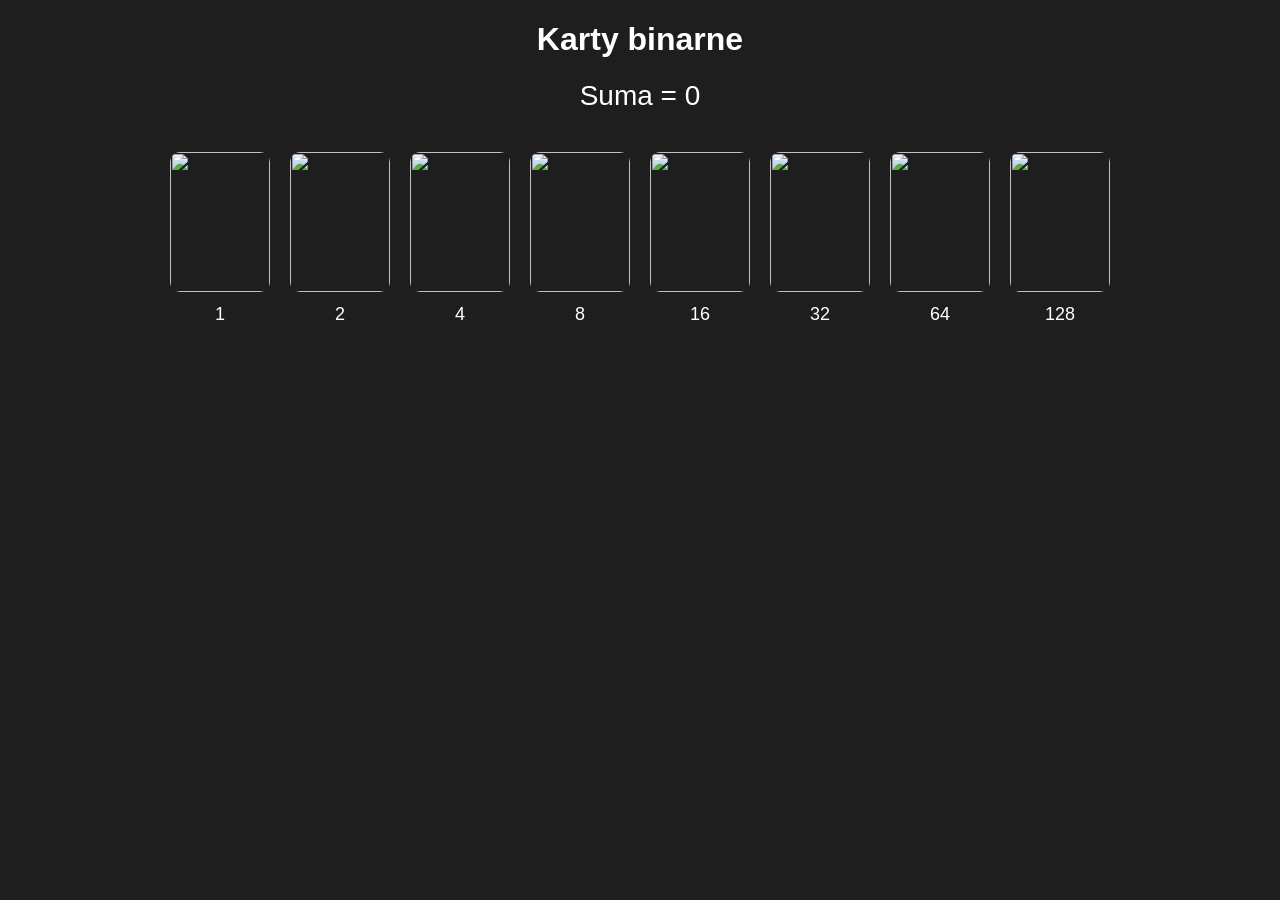
==== Karty Binarne/index.html @ e52fade2 "Add initial HTML structure for Karty Binarne game" ====
<!DOCTYPE html>
<html lang="pl">
<head>
<meta charset="UTF-8">
<title>Karty binarne</title>
<style>
    body {
        font-family: Arial;
        background: #1e1e1e;
        color: white;
        text-align: center;
    }

    #sum {
        font-size: 28px;
        margin-top: 20px;
    }

    .grid {
        display: flex;
        justify-content: center;
        gap: 20px;
        margin-top: 40px;
        flex-wrap: wrap;
    }

    .card {
        width: 100px;
        text-align: center;
        cursor: pointer;
    }

    .card img {
        width: 100%;
        height: 140px;
        border-radius: 10px;
    }

    .value {
        margin-top: 8px;
        font-size: 18px;
    }
</style>
</head>
<body>

<h1>Karty binarne</h1>
<div id="sum">Suma = 0</div>

<div class="grid" id="grid"></div>

<script>
    const grid = document.getElementById("grid");
    const sumDisplay = document.getElementById("sum");

    let total = 0;

    // wartości = nazwy plików
    const values = [1, 2, 4, 8, 16, 32, 64, 128];

    values.forEach(value => {
        let card = document.createElement("div");
        card.classList.add("card");

        let img = document.createElement("img");
        img.src = "reverse.png"; // ZAKRYTA

        let revealed = false;

        card.addEventListener("click", () => {
            revealed = !revealed;

            if (revealed) {
                img.src = value + ".png"; // np. 1.png, 2.png
                total += value;
            } else {
                img.src = "reverse.png";
                total -= value;
            }

            sumDisplay.textContent = "Suma = " + total;
        });

        let label = document.createElement("div");
        label.classList.add("value");
        label.textContent = value;

        card.appendChild(img);
        card.appendChild(label);
        grid.appendChild(card);
    });
</script>

</body>
</html>
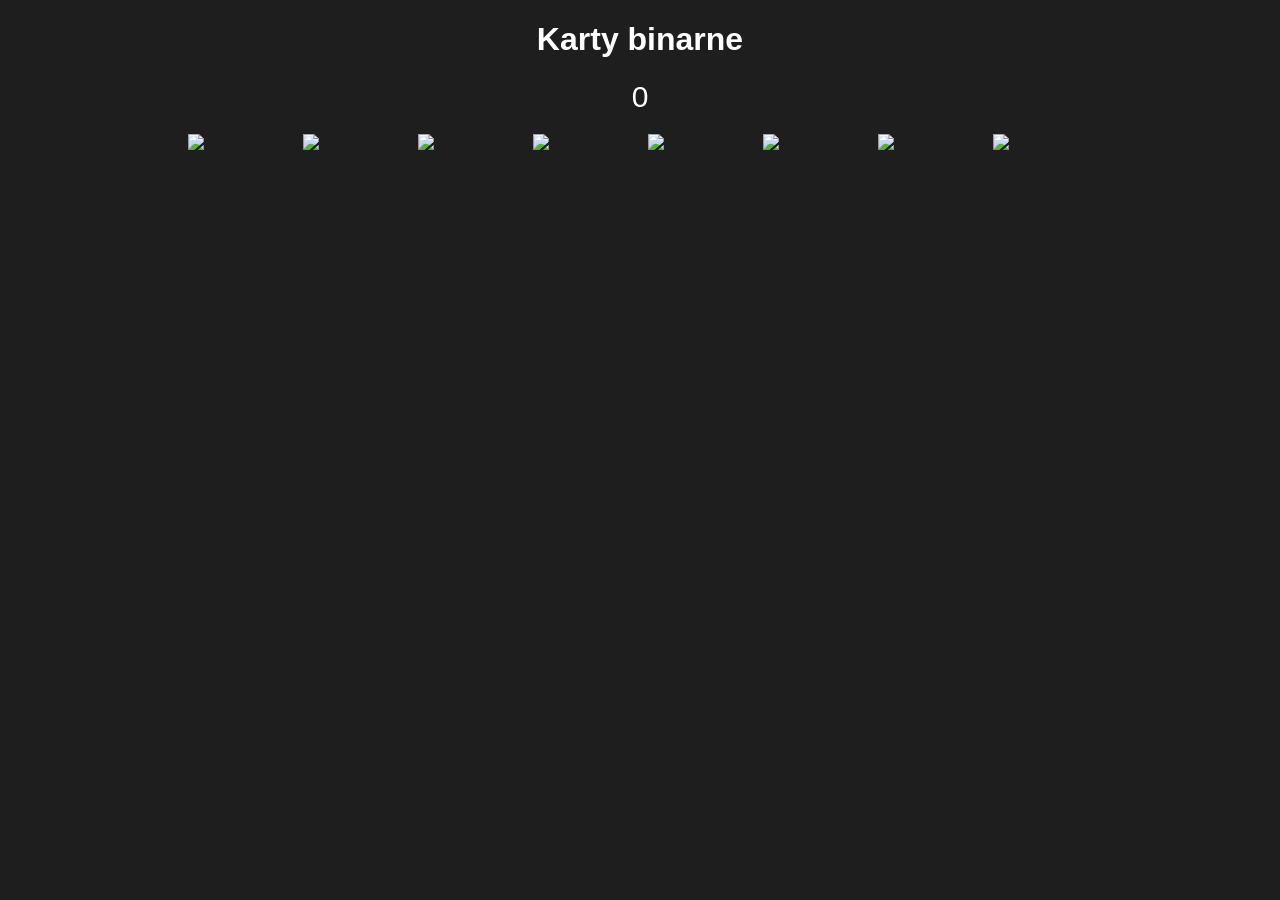
==== commit a297fd38: "Refactor HTML and JavaScript for card game" ====
--- a/Karty Binarne/index.html
+++ b/Karty Binarne/index.html
@@ -4,91 +4,67 @@
 <meta charset="UTF-8">
 <title>Karty binarne</title>
 <style>
-    body {
-        font-family: Arial;
-        background: #1e1e1e;
-        color: white;
-        text-align: center;
-    }
+body {
+    background: #1e1e1e;
+    color: white;
+    text-align: center;
+    font-family: Arial;
+}
 
-    #sum {
-        font-size: 28px;
-        margin-top: 20px;
-    }
+#sum {
+    font-size: 30px;
+    margin: 20px;
+}
 
-    .grid {
-        display: flex;
-        justify-content: center;
-        gap: 20px;
-        margin-top: 40px;
-        flex-wrap: wrap;
-    }
+.grid {
+    display: flex;
+    justify-content: center;
+    gap: 15px;
+    flex-wrap: wrap;
+}
 
-    .card {
-        width: 100px;
-        text-align: center;
-        cursor: pointer;
-    }
-
-    .card img {
-        width: 100%;
-        height: 140px;
-        border-radius: 10px;
-    }
-
-    .value {
-        margin-top: 8px;
-        font-size: 18px;
-    }
+img {
+    width: 100px;
+    cursor: pointer;
+}
 </style>
 </head>
 <body>
 
 <h1>Karty binarne</h1>
-<div id="sum">Suma = 0</div>
+<div id="sum">0</div>
 
 <div class="grid" id="grid"></div>
 
 <script>
-    const grid = document.getElementById("grid");
-    const sumDisplay = document.getElementById("sum");
+const values = [1,2,4,8,16,32,64,128];
+const grid = document.getElementById("grid");
+const sumText = document.getElementById("sum");
 
-    let total = 0;
+let sum = 0;
 
-    // wartości = nazwy plików
-    const values = [1, 2, 4, 8, 16, 32, 64, 128];
+values.forEach(v => {
+    let img = document.createElement("img");
+    img.src = "reverse.png";
 
-    values.forEach(value => {
-        let card = document.createElement("div");
-        card.classList.add("card");
+    let on = false;
 
-        let img = document.createElement("img");
-        img.src = "reverse.png"; // ZAKRYTA
+    img.onclick = () => {
+        on = !on;
 
-        let revealed = false;
+        if(on){
+            img.src = v + ".png";
+            sum += v;
+        } else {
+            img.src = "reverse.png";
+            sum -= v;
+        }
 
-        card.addEventListener("click", () => {
-            revealed = !revealed;
+        sumText.textContent = sum;
+    };
 
-            if (revealed) {
-                img.src = value + ".png"; // np. 1.png, 2.png
-                total += value;
-            } else {
-                img.src = "reverse.png";
-                total -= value;
-            }
-
-            sumDisplay.textContent = "Suma = " + total;
-        });
-
-        let label = document.createElement("div");
-        label.classList.add("value");
-        label.textContent = value;
-
-        card.appendChild(img);
-        card.appendChild(label);
-        grid.appendChild(card);
-    });
+    grid.appendChild(img);
+});
 </script>
 
 </body>
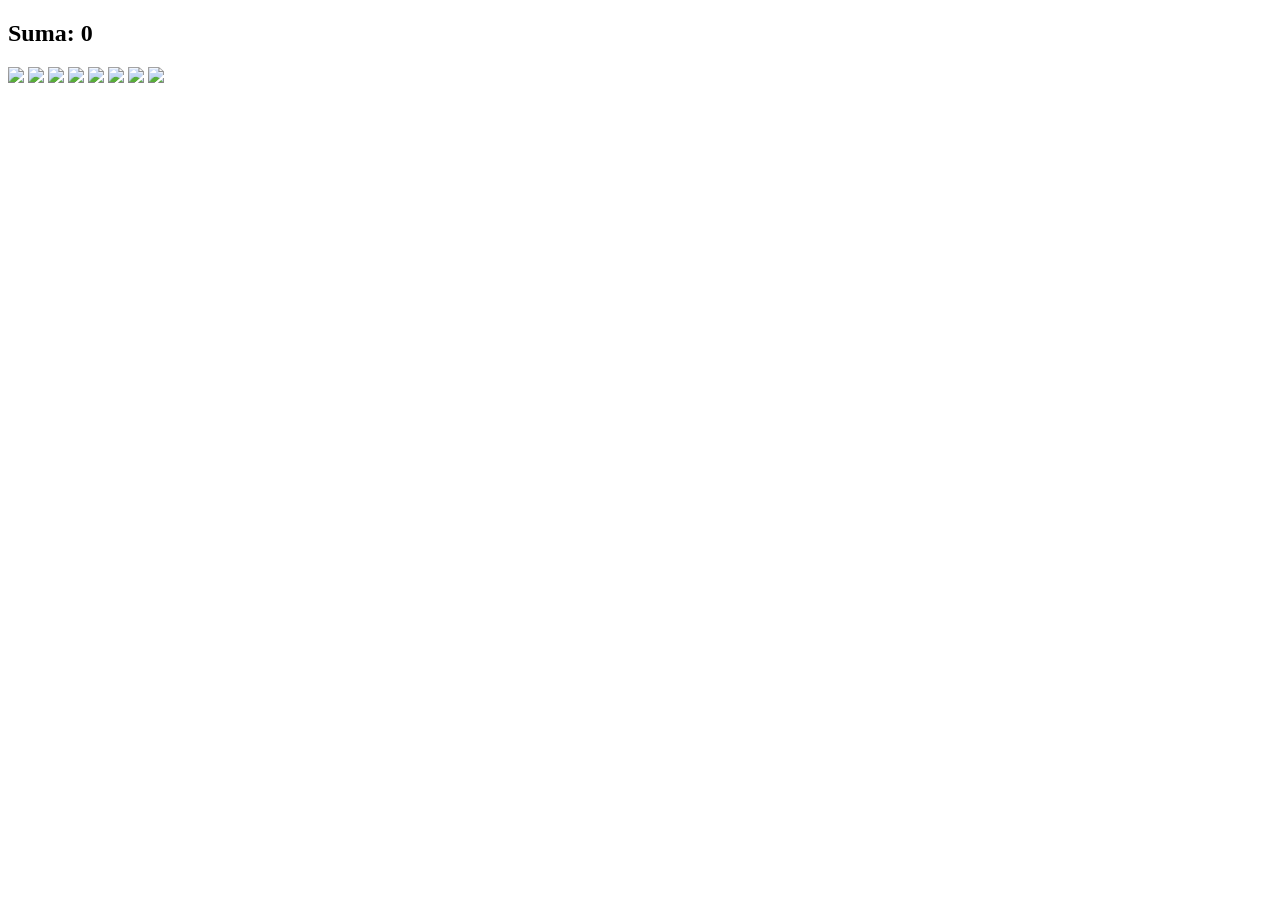
==== commit 26e4af1b: "Update index.html" ====
--- a/Karty Binarne/index.html
+++ b/Karty Binarne/index.html
@@ -1,71 +1,35 @@
 <!DOCTYPE html>
 <html lang="pl">
-<head>
-<meta charset="UTF-8">
-<title>Karty binarne</title>
-<style>
-body {
-    background: #1e1e1e;
-    color: white;
-    text-align: center;
-    font-family: Arial;
-}
-
-#sum {
-    font-size: 30px;
-    margin: 20px;
-}
-
-.grid {
-    display: flex;
-    justify-content: center;
-    gap: 15px;
-    flex-wrap: wrap;
-}
-
-img {
-    width: 100px;
-    cursor: pointer;
-}
-</style>
-</head>
 <body>
 
-<h1>Karty binarne</h1>
-<div id="sum">0</div>
+<h2>Suma: <span id="suma">0</span></h2>
 
-<div class="grid" id="grid"></div>
+<!-- KARTY -->
+<img src="reverse.png" onclick="click(this,1)">
+<img src="reverse.png" onclick="click(this,2)">
+<img src="reverse.png" onclick="click(this,4)">
+<img src="reverse.png" onclick="click(this,8)">
+<img src="reverse.png" onclick="click(this,16)">
+<img src="reverse.png" onclick="click(this,32)">
+<img src="reverse.png" onclick="click(this,64)">
+<img src="reverse.png" onclick="click(this,128)">
 
 <script>
-const values = [1,2,4,8,16,32,64,128];
-const grid = document.getElementById("grid");
-const sumText = document.getElementById("sum");
+let suma = 0;
 
-let sum = 0;
-
-values.forEach(v => {
-    let img = document.createElement("img");
-    img.src = "reverse.png";
-
-    let on = false;
-
-    img.onclick = () => {
-        on = !on;
-
-        if(on){
-            img.src = v + ".png";
-            sum += v;
-        } else {
-            img.src = "reverse.png";
-            sum -= v;
-        }
-
-        sumText.textContent = sum;
-    };
-
-    grid.appendChild(img);
-});
+function click(el, val){
+    if(el.alt != "on"){
+        el.src = val + ".png";
+        el.alt = "on";
+        suma += val;
+    } else {
+        el.src = "reverse.png";
+        el.alt = "";
+        suma -= val;
+    }
+    document.getElementById("suma").innerText = suma;
+}
 </script>
 
 </body>
-</html>
+</html>
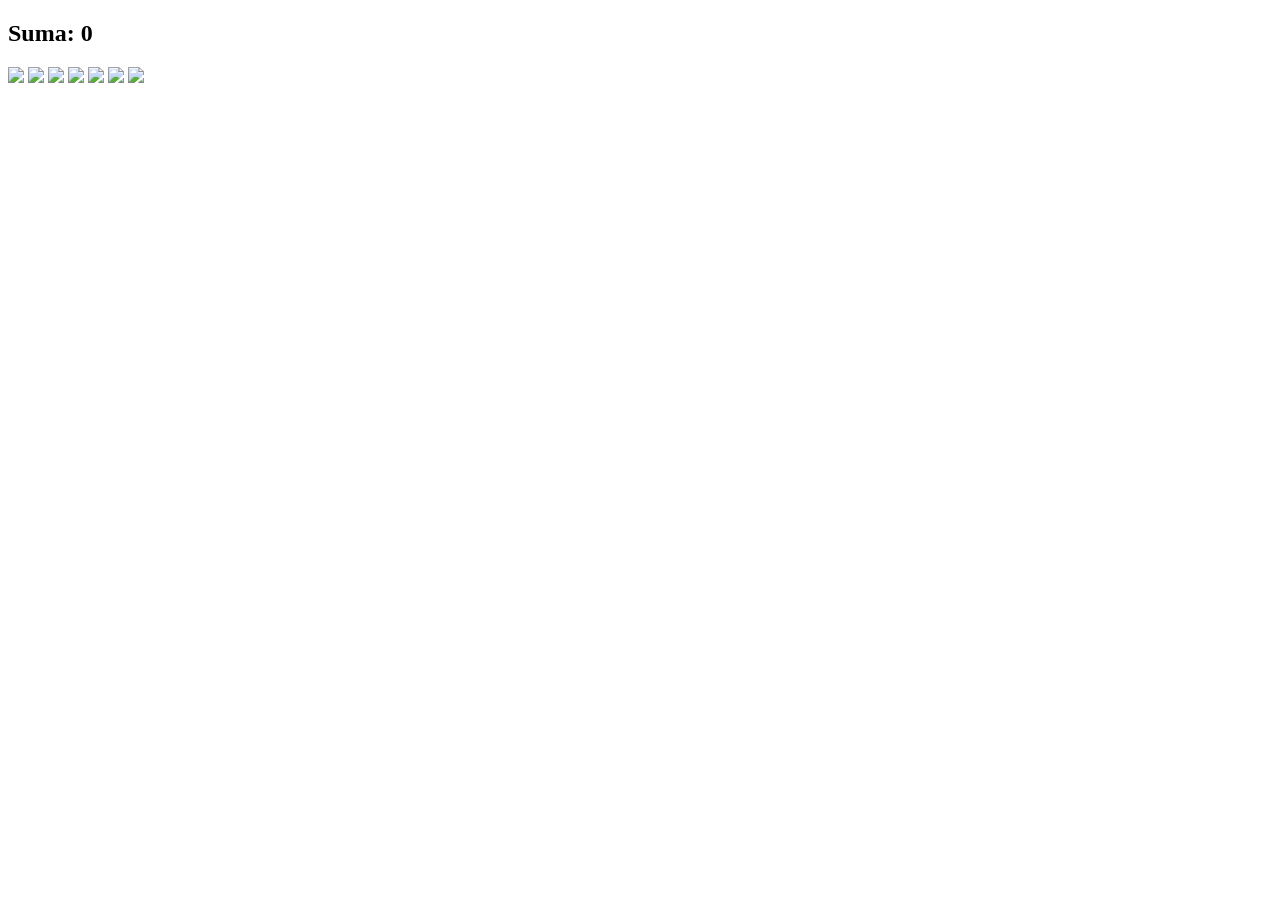
==== commit 3be1f8cf: "Remove image tap event for value 128 Removed an image element that triggers a tap event with a value" ====
--- a/Karty Binarne/index.html
+++ b/Karty Binarne/index.html
@@ -1,23 +1,30 @@
 <!DOCTYPE html>
 <html lang="pl">
+<head>
+<title>Karty Binarne</title>
+<style>
+img {
+height: 100px;
+widht: auto;
+}
+</style>
+</head>
 <body>
 
 <h2>Suma: <span id="suma">0</span></h2>
 
-<!-- KARTY -->
-<img src="reverse.png" onclick="click(this,1)">
-<img src="reverse.png" onclick="click(this,2)">
-<img src="reverse.png" onclick="click(this,4)">
-<img src="reverse.png" onclick="click(this,8)">
-<img src="reverse.png" onclick="click(this,16)">
-<img src="reverse.png" onclick="click(this,32)">
-<img src="reverse.png" onclick="click(this,64)">
-<img src="reverse.png" onclick="click(this,128)">
+<img src="reverse.png" onclick="tap(this,1)">
+<img src="reverse.png" onclick="tap(this,2)">
+<img src="reverse.png" onclick="tap(this,4)">
+<img src="reverse.png" onclick="tap(this,8)">
+<img src="reverse.png" onclick="tap(this,16)">
+<img src="reverse.png" onclick="tap(this,32)">
+<img src="reverse.png" onclick="tap(this,64)">
 
 <script>
 let suma = 0;
 
-function click(el, val){
+function tap(el, val){
     if(el.alt != "on"){
         el.src = val + ".png";
         el.alt = "on";
@@ -32,4 +39,4 @@
 </script>
 
 </body>
-</html>+</html>
